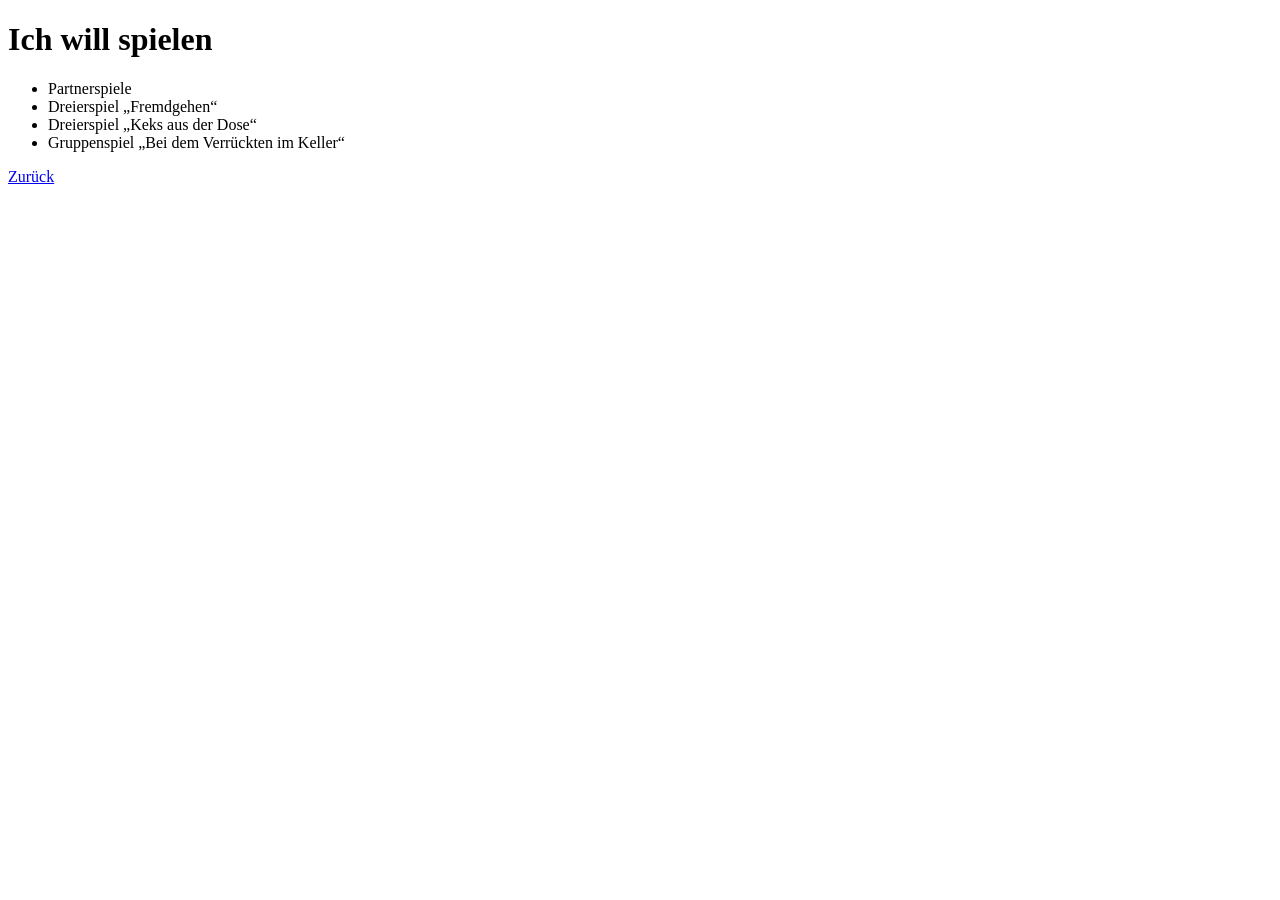
==== spielen.html @ 9d6ba80a "Create spielen.html" ====
<!DOCTYPE html>
<html lang="de">

<head>
<meta charset="UTF-8">
<title>Ich will spielen</title>
</head>

<body>

<h1>Ich will spielen</h1>

<ul>
<li>Partnerspiele</li>
<li>Dreierspiel „Fremdgehen“</li>
<li>Dreierspiel „Keks aus der Dose“</li>
<li>Gruppenspiel „Bei dem Verrückten im Keller“</li>
</ul>

<a href="index.html">Zurück</a>

</body>
</html>
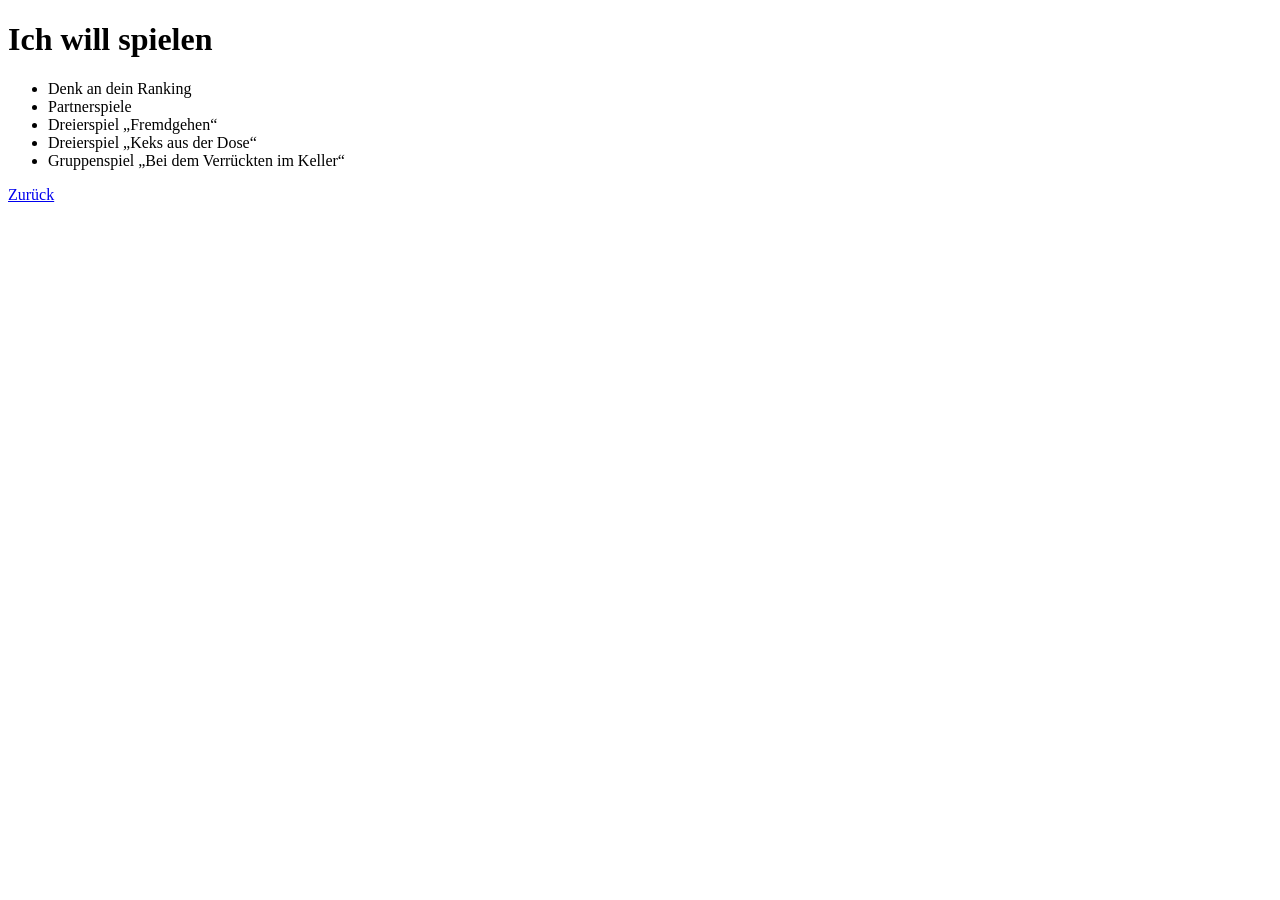
==== commit 672b22a5: "Update spielen.html" ====
--- a/spielen.html
+++ b/spielen.html
@@ -11,6 +11,7 @@
 <h1>Ich will spielen</h1>
 
 <ul>
+<li>Denk an dein Ranking</li>
 <li>Partnerspiele</li>
 <li>Dreierspiel „Fremdgehen“</li>
 <li>Dreierspiel „Keks aus der Dose“</li>
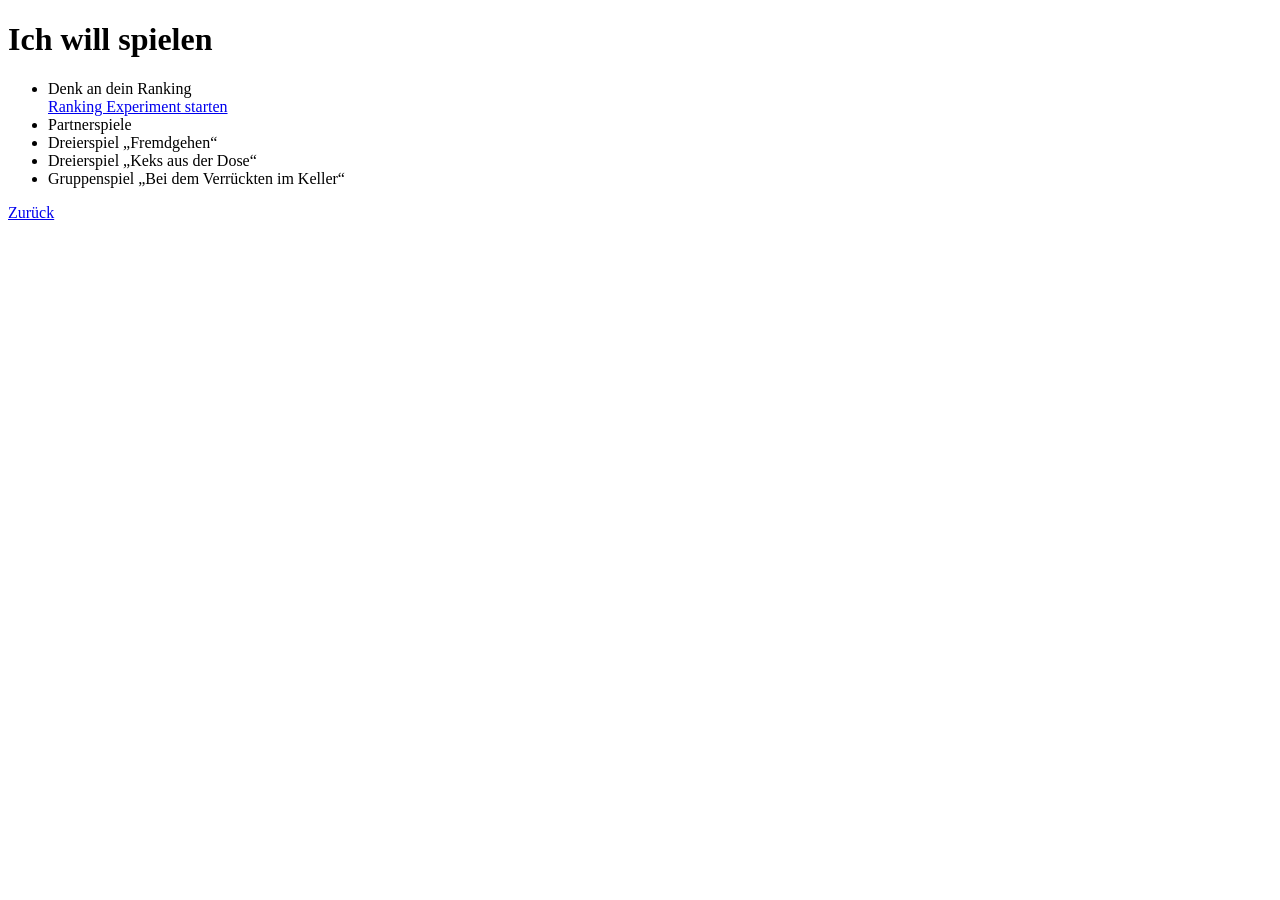
==== commit 8bf7a892: "Update spielen.html" ====
--- a/spielen.html
+++ b/spielen.html
@@ -11,7 +11,9 @@
 <h1>Ich will spielen</h1>
 
 <ul>
-<li>Denk an dein Ranking</li>
+<li>Denk an dein Ranking</li> <a href="https://DEINUSERNAME.github.io/REPOSITORYNAME/">
+Ranking Experiment starten
+</a>
 <li>Partnerspiele</li>
 <li>Dreierspiel „Fremdgehen“</li>
 <li>Dreierspiel „Keks aus der Dose“</li>
